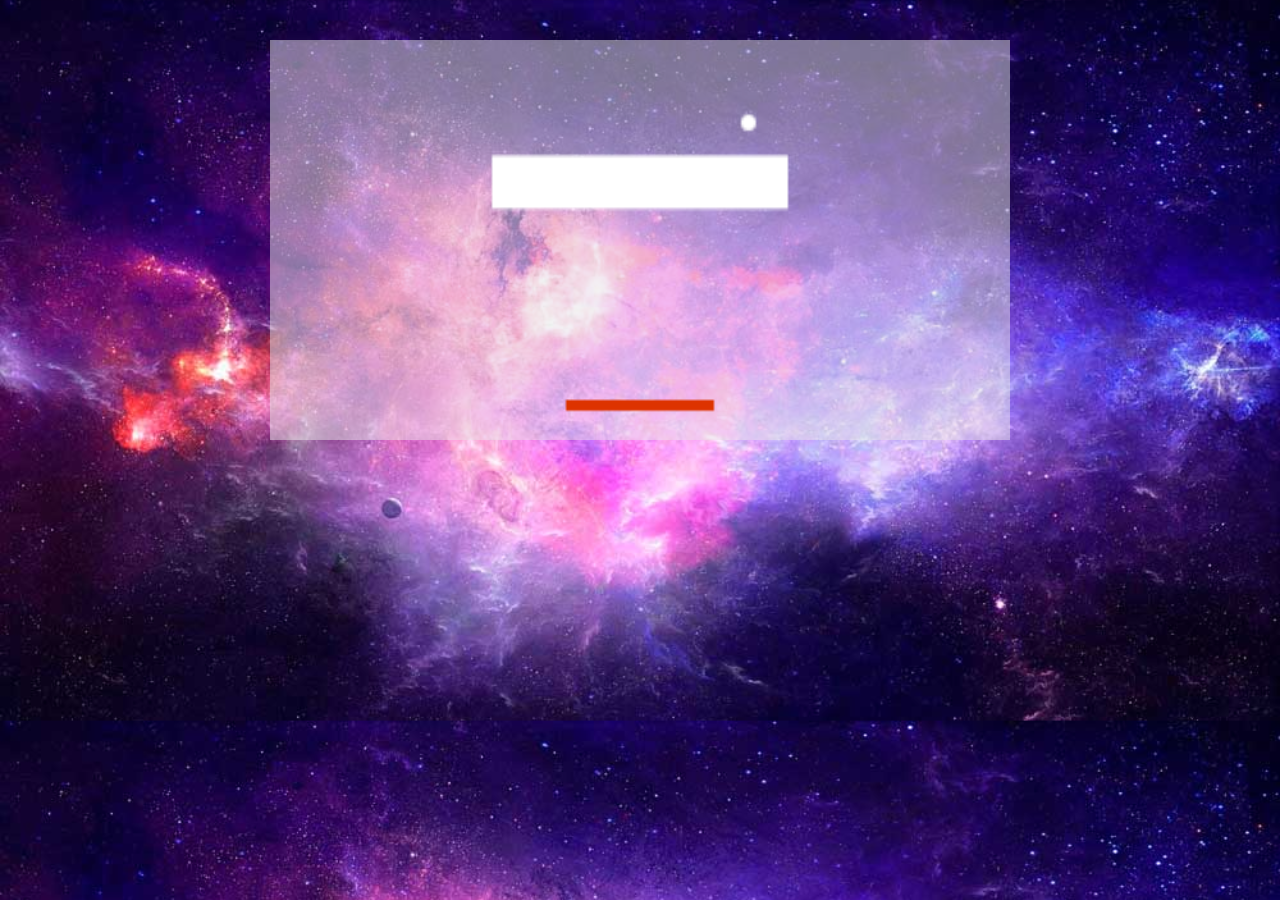
==== breakout_2324_v01_preprojecte/index.html @ 507b85a0 "arxius" ====
<!DOCTYPE html>
<html lang="en">
    <head>
        <meta charset="UTF-8">
        <title>BreackOut 23-24
        </title>
        <link rel="stylesheet" href="css\estils.css">
     
    </head>
<html>
<body>
    <div id="principal">
      
            <canvas id="joc"></canvas>

    
    
    
    </div>
</body>


<script src="js/jquery-3.6.0.min.js"></script>
<script src="js/jquery-ui.min.js"></script>
<script src="js/joc.js"></script>
<script src="js/bola.js"></script>
<script src="js/punt.js"></script>
<script src="js/pala.js"></script>
<script src="js/totxo.js"></script>
<script src="js/mur.js"></script>
<script src="js/segment.js"></script>
<script src="js/app.js"></script>

</html>
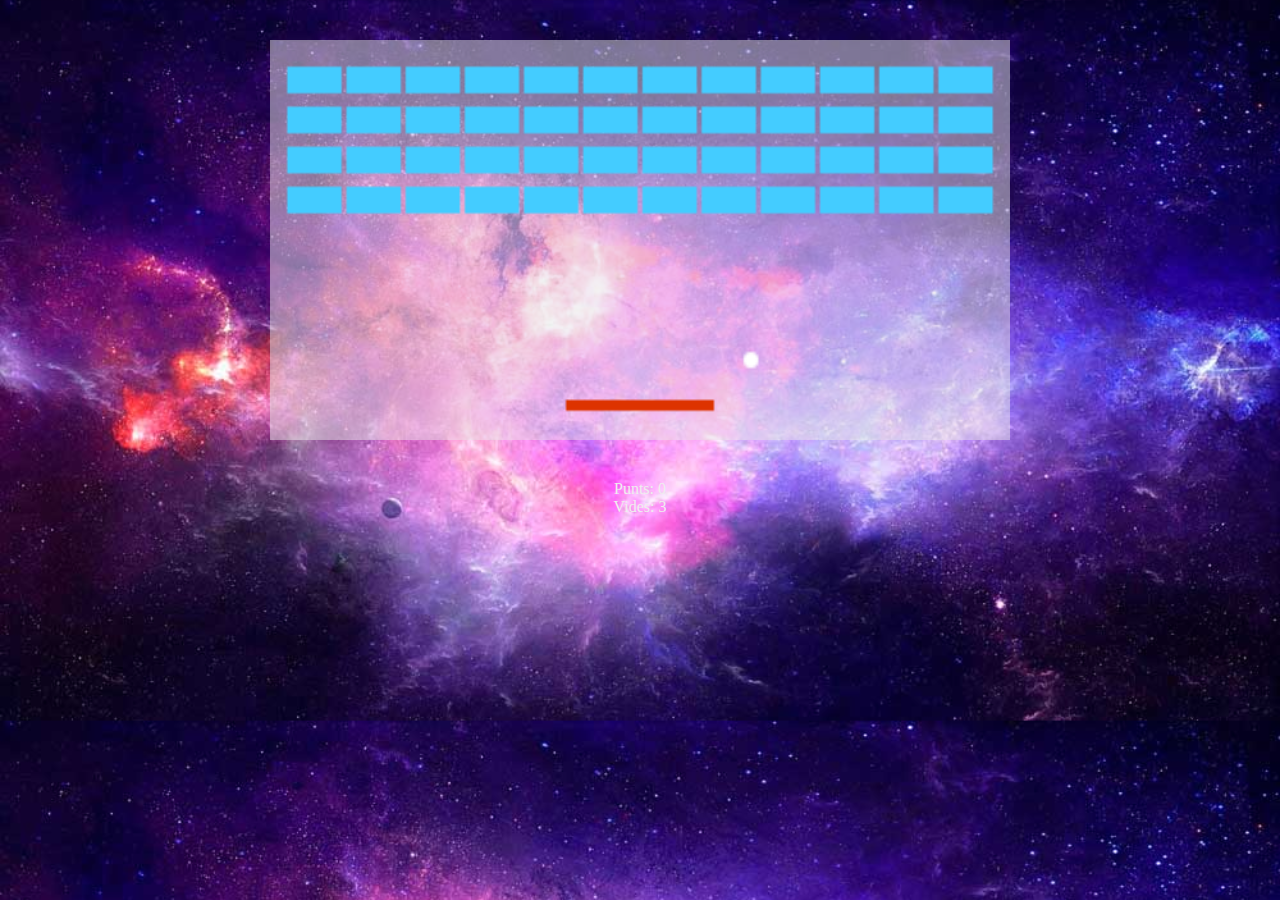
==== commit 52beaa2b: "afegit sistema vides + sistema punts" ====
--- a/breakout_2324_v01_preprojecte/index.html
+++ b/breakout_2324_v01_preprojecte/index.html
@@ -17,6 +17,8 @@
     
     
     </div>
+    <div id="punts"></div>
+    <div id="vides"></div>
 </body>
 
 
@@ -27,7 +29,7 @@
 <script src="js/punt.js"></script>
 <script src="js/pala.js"></script>
 <script src="js/totxo.js"></script>
-<script src="js/mur.js"></script>
+<script src="js/mur.js"></script> 
 <script src="js/segment.js"></script>
 <script src="js/app.js"></script>
 
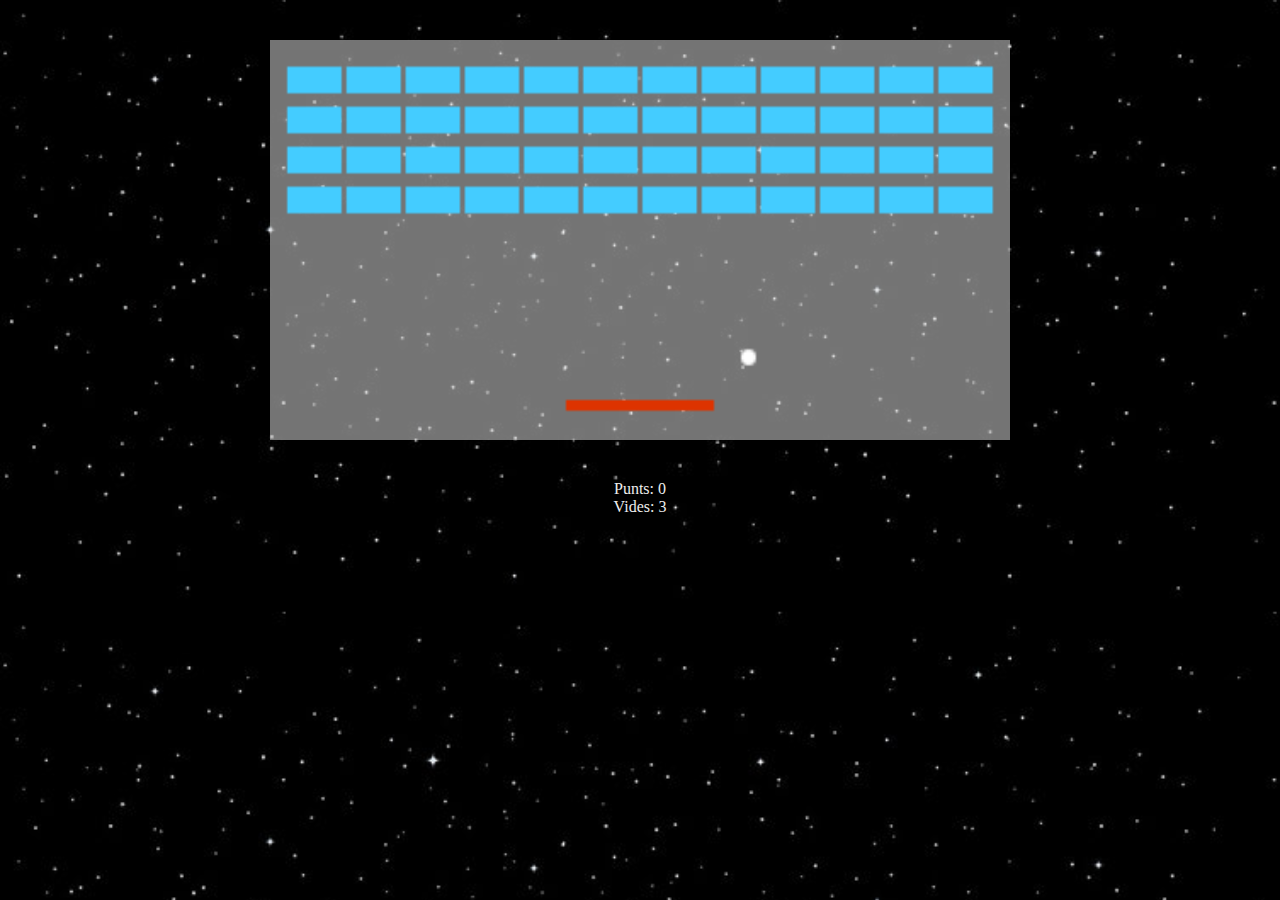
==== commit 29630a1f: "fons joc" ====
--- a/breakout_2324_v01_preprojecte/index.html
+++ b/breakout_2324_v01_preprojecte/index.html
@@ -2,8 +2,7 @@
 <html lang="en">
     <head>
         <meta charset="UTF-8">
-        <title>BreackOut 23-24
-        </title>
+        <title>BreakOut 23-24</title>
         <link rel="stylesheet" href="css\estils.css">
      
     </head>
